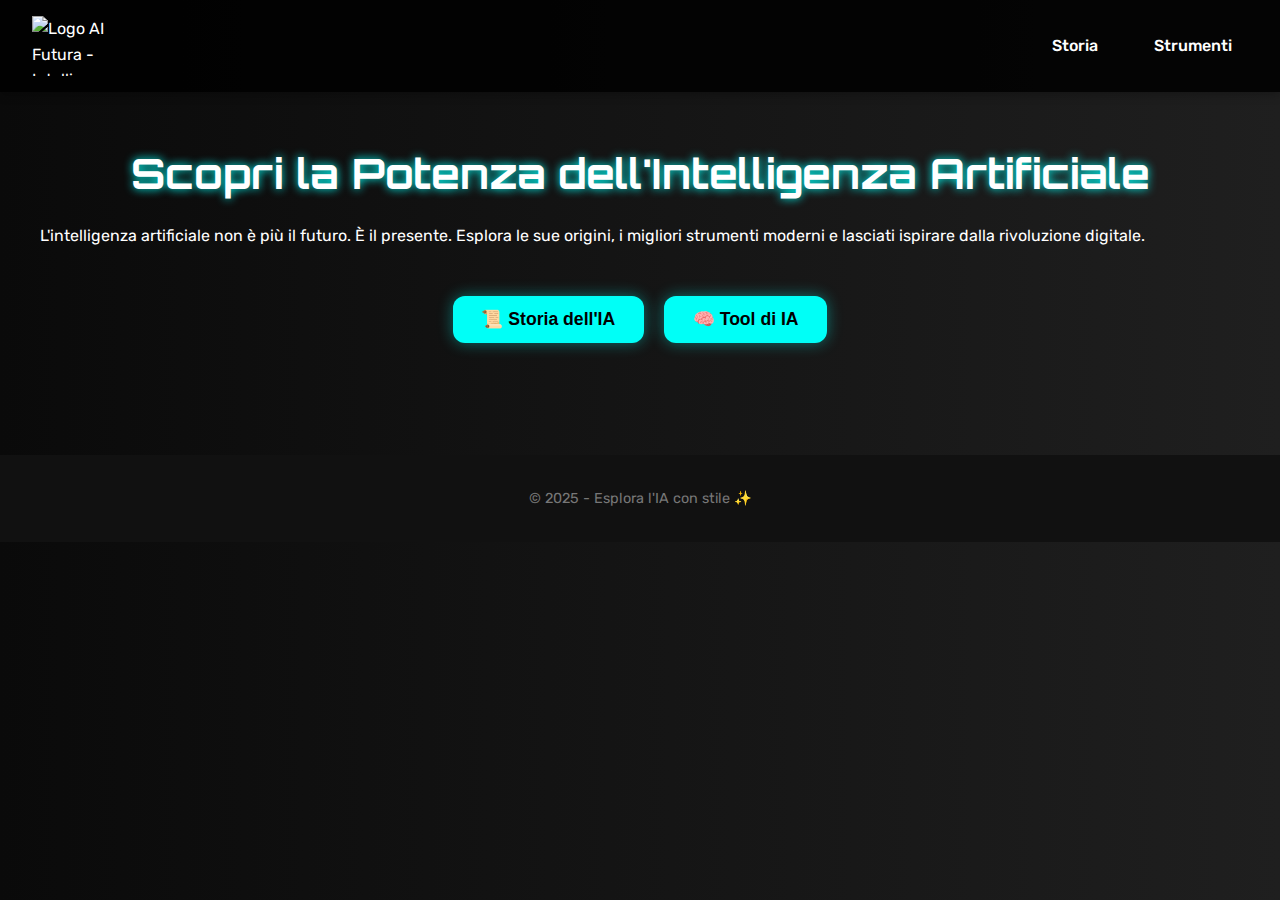
==== index.html @ b06c41e0 "Caricamento iniziale del sito" ====
<!DOCTYPE html>
<html lang="it">
<head>
  <meta charset="UTF-8">
  <meta name="viewport" content="width=device-width, initial-scale=1.0">
  <title>Benvenuto nel Futuro dell'IA</title>
  <meta name="description" content="Scopri la storia e gli strumenti più potenti dell'Intelligenza Artificiale moderna">
  <meta name="keywords" content="IA, AI, strumenti IA, storia IA, intelligenza artificiale">
  <meta property="og:title" content="Benvenuto nel Futuro dell'IA">
  <meta property="og:description" content="Esplora le origini e i migliori strumenti dell'intelligenza artificiale">
  
  <!-- Preload delle risorse critiche -->
  <link rel="preload" href="https://fonts.googleapis.com/css2?family=Orbitron:wght@600&family=Rubik&display=swap" as="style">
  <link rel="preload" href="assets/css/style.css" as="style">
  
  <!-- Fonts -->
  <link href="https://fonts.googleapis.com/css2?family=Orbitron:wght@600&family=Rubik&display=swap" rel="stylesheet">
  
  <!-- CSS -->
  <link rel="stylesheet" href="assets/css/style.css">
  
  <!-- Preload JS -->
  <link rel="preload" href="https://cdn.jsdelivr.net/npm/particles.js" as="script">
  <link rel="preload" href="https://unpkg.com/scrollreveal" as="script">
  <link rel="preload" href="assets/js/main.js" as="script">
</head>
<body>
  <div id="particles-js"></div>
  
  <header>
    <img src="assets/img/logo.webp" alt="Logo AI Futura - Intelligenza Artificiale" class="logo" width="120" height="60">
    <nav class="nav-links">
      <a href="storia.html" class="nav-link">Storia</a>
      <a href="tool.html" class="nav-link">Strumenti</a>
    </nav>
  </header>

  <main class="main-content animated-section">
    <h1>Scopri la Potenza dell'Intelligenza Artificiale</h1>
    <p>L'intelligenza artificiale non è più il futuro. È il presente. Esplora le sue origini, i migliori strumenti moderni e lasciati ispirare dalla rivoluzione digitale.</p>

    <div class="btn-container">
      <button class="btn" onclick="window.location.href='storia.html'" aria-label="Scopri la storia dell'IA">📜 Storia dell'IA</button>
      <button class="btn" onclick="window.location.href='tool.html'" aria-label="Esplora gli strumenti IA">🧠 Tool di IA</button>
    </div>
  </main>

  <footer>
    &copy; 2025 - Esplora l'IA con stile ✨
  </footer>

  <!-- Scripts -->
  <script src="https://cdn.jsdelivr.net/npm/particles.js"></script>
  <script src="https://unpkg.com/scrollreveal"></script>
  <script type="module" src="assets/js/main.js"></script>
</body>
</html>
---- assets/css/style.css ----
:root {
  --primary-color: #00fff7;
  --primary-dark: #00cccc;
  --bg-gradient: linear-gradient(to right, #0a0a0a, #1f1f1f);
  --text-color: white;
  --card-bg: rgba(255,255,255,0.05);
  --header-bg: rgba(0, 0, 0, 0.85);
  --footer-bg: #111;
}

/* Reset e Stili Base */
body, html {
  margin: 0;
  padding: 0;
  font-family: 'Rubik', sans-serif;
  background: var(--bg-gradient);
  color: var(--text-color);
  overflow-x: hidden;
  line-height: 1.6;
  min-height: 100vh;
}

/* Particelle */
#particles-js {
  position: fixed;
  width: 100%;
  height: 100%;
  z-index: -1;
}

/* Header */
header {
  position: sticky;
  top: 0;
  background-color: var(--header-bg);
  padding: 1rem 2rem;
  display: flex;
  align-items: center;
  justify-content: space-between;
  box-shadow: 0 2px 10px rgba(0,0,0,0.3);
  z-index: 1000;
}

.logo {
  height: 60px;
  width: auto;
  transition: transform 0.3s ease;
}

.logo:hover {
  transform: scale(1.05);
}

.nav-links {
  display: flex;
  gap: 1.5rem;
}

.nav-link {
  color: var(--text-color);
  text-decoration: none;
  padding: 0.5rem 1rem;
  border-radius: 5px;
  transition: all 0.3s ease;
  font-weight: 500;
}

.nav-link:hover {
  background-color: rgba(0, 255, 247, 0.1);
  color: var(--primary-color);
}

/* Titoli */
h1 {
  font-family: 'Orbitron', sans-serif;
  text-align: center;
  font-size: 2.6em;
  text-shadow: 0 0 10px var(--primary-color);
  margin: 2rem 0 1rem;
}

h2 {
  font-family: 'Orbitron', sans-serif;
  color: var(--primary-color);
  margin-top: 0;
  text-align: center;
  font-size: 1.8em;
  text-shadow: 0 0 8px rgba(0, 255, 247, 0.5);
  margin: 3rem 0 1.5rem;
  padding-bottom: 0.5rem;
  border-bottom: 1px solid rgba(0, 255, 247, 0.3);
}

/* Pulsanti */
.btn, .home-button {
  background: var(--primary-color);
  color: #000;
  padding: 0.8rem 1.8rem;
  border: none;
  border-radius: 12px;
  font-size: 1.1em;
  cursor: pointer;
  transition: all 0.3s ease;
  box-shadow: 0 0 15px rgba(0, 255, 247, 0.4);
  font-weight: 600;
  display: inline-block;
  text-align: center;
}

.btn:hover, .home-button:hover {
  background: var(--primary-dark);
  transform: scale(1.05);
  box-shadow: 0 0 20px rgba(0, 255, 247, 0.6);
}

.btn-container {
  display: flex;
  justify-content: center;
  flex-wrap: wrap;
  gap: 20px;
  margin: 3rem auto;
}

/* Contenuti principali */
.main-content {
  max-width: 1200px;
  margin: 0 auto;
  padding: 1rem;
}

/* Tool */
.tool-section {
  max-width: 900px;
  margin: 0 auto;
  padding: 20px;
}

.tool {
  background: var(--card-bg);
  border-left: 4px solid var(--primary-color);
  border-radius: 10px;
  padding: 1.2rem;
  margin-bottom: 1.5rem;
  animation: fadeInUp 0.8s ease;
}

.tool summary {
  font-weight: bold;
  font-size: 1.2em;
  cursor: pointer;
  display: flex;
  align-items: center;
}

.tool p {
  margin: 0.8rem 0;
}

.tool a {
  color: #80eaff;
  text-decoration: none;
  transition: color 0.2s ease;
}

.tool a:hover {
  color: var(--primary-color);
  text-decoration: underline;
}

.badge {
  display: inline-block;
  background-color: var(--primary-color);
  color: #000;
  font-size: 0.75em;
  padding: 0.2rem 0.6rem;
  margin-left: 0.8rem;
  border-radius: 5px;
  font-weight: bold;
}

/* Timeline */
.timeline {
  max-width: 900px;
  margin: 0 auto;
  padding: 20px;
}

.event {
  margin-bottom: 2rem;
  border-left: 4px solid var(--primary-color);
  padding-left: 1.5rem;
  animation: fadeInUp 0.8s ease;
}

.event h3 {
  margin: 0;
  font-size: 1.5em;
  color: var(--primary-color);
}

.event p {
  margin: 0.8rem 0 0;
}

.event a {
  color: #80eaff;
  text-decoration: none;
  transition: color 0.2s ease;
}

.event a:hover {
  color: var(--primary-color);
  text-decoration: underline;
}

/* Footer */
footer {
  text-align: center;
  padding: 2rem;
  background-color: var(--footer-bg);
  font-size: 0.9em;
  color: #777;
  margin-top: 3rem;
}

/* Animazioni */
@keyframes fadeInUp {
  from {
    opacity: 0;
    transform: translateY(20px);
  }
  to {
    opacity: 1;
    transform: translateY(0);
  }
}

/* Form */
.search-container {
  max-width: 600px;
  margin: 2rem auto;
}

#searchInput {
  display: block;
  width: 100%;
  padding: 0.8rem 1rem;
  border-radius: 10px;
  border: none;
  font-size: 1em;
  background: rgba(255,255,255,0.1);
  color: white;
  transition: all 0.3s ease;
}

#searchInput:focus {
  outline: none;
  box-shadow: 0 0 0 2px var(--primary-color);
  background: rgba(255,255,255,0.2);
}

/* Filtri */
.filter-buttons {
  display: flex;
  justify-content: center;
  flex-wrap: wrap;
  gap: 0.8rem;
  margin: 1.5rem auto;
  max-width: 900px;
}

.filter-btn {
  background: rgba(0, 255, 247, 0.1);
  color: var(--primary-color);
  border: 1px solid var(--primary-color);
  padding: 0.5rem 1rem;
  border-radius: 20px;
  cursor: pointer;
  transition: all 0.3s ease;
  font-size: 0.9rem;
}

.filter-btn:hover {
  background: rgba(0, 255, 247, 0.2);
}

.filter-btn.active {
  background: var(--primary-color);
  color: #000;
  font-weight: bold;
}

/* Responsive */
@media (max-width: 768px) {
  header {
    flex-direction: column;
    padding: 1rem;
  }
  
  .nav-links {
    margin-top: 1rem;
    gap: 1rem;
  }
  
  h1 {
    font-size: 2rem;
  }
  
  h2 {
    font-size: 1.5rem;
  }
  
  .btn, .home-button {
    padding: 0.7rem 1.5rem;
    font-size: 1em;
  }
  
  .filter-buttons {
    gap: 0.5rem;
  }
  
  .filter-btn {
    padding: 0.4rem 0.8rem;
    font-size: 0.8rem;
  }
}

@media (max-width: 480px) {
  h1 {
    font-size: 1.8rem;
  }
  
  h2 {
    font-size: 1.3rem;
  }
  
  .tool-section, .timeline {
    padding: 10px;
  }
}
---- assets/css/style.css ----
:root {
  --primary-color: #00fff7;
  --primary-dark: #00cccc;
  --bg-gradient: linear-gradient(to right, #0a0a0a, #1f1f1f);
  --text-color: white;
  --card-bg: rgba(255,255,255,0.05);
  --header-bg: rgba(0, 0, 0, 0.85);
  --footer-bg: #111;
}

/* Reset e Stili Base */
body, html {
  margin: 0;
  padding: 0;
  font-family: 'Rubik', sans-serif;
  background: var(--bg-gradient);
  color: var(--text-color);
  overflow-x: hidden;
  line-height: 1.6;
  min-height: 100vh;
}

/* Particelle */
#particles-js {
  position: fixed;
  width: 100%;
  height: 100%;
  z-index: -1;
}

/* Header */
header {
  position: sticky;
  top: 0;
  background-color: var(--header-bg);
  padding: 1rem 2rem;
  display: flex;
  align-items: center;
  justify-content: space-between;
  box-shadow: 0 2px 10px rgba(0,0,0,0.3);
  z-index: 1000;
}

.logo {
  height: 60px;
  width: auto;
  transition: transform 0.3s ease;
}

.logo:hover {
  transform: scale(1.05);
}

.nav-links {
  display: flex;
  gap: 1.5rem;
}

.nav-link {
  color: var(--text-color);
  text-decoration: none;
  padding: 0.5rem 1rem;
  border-radius: 5px;
  transition: all 0.3s ease;
  font-weight: 500;
}

.nav-link:hover {
  background-color: rgba(0, 255, 247, 0.1);
  color: var(--primary-color);
}

/* Titoli */
h1 {
  font-family: 'Orbitron', sans-serif;
  text-align: center;
  font-size: 2.6em;
  text-shadow: 0 0 10px var(--primary-color);
  margin: 2rem 0 1rem;
}

h2 {
  font-family: 'Orbitron', sans-serif;
  color: var(--primary-color);
  margin-top: 0;
  text-align: center;
  font-size: 1.8em;
  text-shadow: 0 0 8px rgba(0, 255, 247, 0.5);
  margin: 3rem 0 1.5rem;
  padding-bottom: 0.5rem;
  border-bottom: 1px solid rgba(0, 255, 247, 0.3);
}

/* Pulsanti */
.btn, .home-button {
  background: var(--primary-color);
  color: #000;
  padding: 0.8rem 1.8rem;
  border: none;
  border-radius: 12px;
  font-size: 1.1em;
  cursor: pointer;
  transition: all 0.3s ease;
  box-shadow: 0 0 15px rgba(0, 255, 247, 0.4);
  font-weight: 600;
  display: inline-block;
  text-align: center;
}

.btn:hover, .home-button:hover {
  background: var(--primary-dark);
  transform: scale(1.05);
  box-shadow: 0 0 20px rgba(0, 255, 247, 0.6);
}

.btn-container {
  display: flex;
  justify-content: center;
  flex-wrap: wrap;
  gap: 20px;
  margin: 3rem auto;
}

/* Contenuti principali */
.main-content {
  max-width: 1200px;
  margin: 0 auto;
  padding: 1rem;
}

/* Tool */
.tool-section {
  max-width: 900px;
  margin: 0 auto;
  padding: 20px;
}

.tool {
  background: var(--card-bg);
  border-left: 4px solid var(--primary-color);
  border-radius: 10px;
  padding: 1.2rem;
  margin-bottom: 1.5rem;
  animation: fadeInUp 0.8s ease;
}

.tool summary {
  font-weight: bold;
  font-size: 1.2em;
  cursor: pointer;
  display: flex;
  align-items: center;
}

.tool p {
  margin: 0.8rem 0;
}

.tool a {
  color: #80eaff;
  text-decoration: none;
  transition: color 0.2s ease;
}

.tool a:hover {
  color: var(--primary-color);
  text-decoration: underline;
}

.badge {
  display: inline-block;
  background-color: var(--primary-color);
  color: #000;
  font-size: 0.75em;
  padding: 0.2rem 0.6rem;
  margin-left: 0.8rem;
  border-radius: 5px;
  font-weight: bold;
}

/* Timeline */
.timeline {
  max-width: 900px;
  margin: 0 auto;
  padding: 20px;
}

.event {
  margin-bottom: 2rem;
  border-left: 4px solid var(--primary-color);
  padding-left: 1.5rem;
  animation: fadeInUp 0.8s ease;
}

.event h3 {
  margin: 0;
  font-size: 1.5em;
  color: var(--primary-color);
}

.event p {
  margin: 0.8rem 0 0;
}

.event a {
  color: #80eaff;
  text-decoration: none;
  transition: color 0.2s ease;
}

.event a:hover {
  color: var(--primary-color);
  text-decoration: underline;
}

/* Footer */
footer {
  text-align: center;
  padding: 2rem;
  background-color: var(--footer-bg);
  font-size: 0.9em;
  color: #777;
  margin-top: 3rem;
}

/* Animazioni */
@keyframes fadeInUp {
  from {
    opacity: 0;
    transform: translateY(20px);
  }
  to {
    opacity: 1;
    transform: translateY(0);
  }
}

/* Form */
.search-container {
  max-width: 600px;
  margin: 2rem auto;
}

#searchInput {
  display: block;
  width: 100%;
  padding: 0.8rem 1rem;
  border-radius: 10px;
  border: none;
  font-size: 1em;
  background: rgba(255,255,255,0.1);
  color: white;
  transition: all 0.3s ease;
}

#searchInput:focus {
  outline: none;
  box-shadow: 0 0 0 2px var(--primary-color);
  background: rgba(255,255,255,0.2);
}

/* Filtri */
.filter-buttons {
  display: flex;
  justify-content: center;
  flex-wrap: wrap;
  gap: 0.8rem;
  margin: 1.5rem auto;
  max-width: 900px;
}

.filter-btn {
  background: rgba(0, 255, 247, 0.1);
  color: var(--primary-color);
  border: 1px solid var(--primary-color);
  padding: 0.5rem 1rem;
  border-radius: 20px;
  cursor: pointer;
  transition: all 0.3s ease;
  font-size: 0.9rem;
}

.filter-btn:hover {
  background: rgba(0, 255, 247, 0.2);
}

.filter-btn.active {
  background: var(--primary-color);
  color: #000;
  font-weight: bold;
}

/* Responsive */
@media (max-width: 768px) {
  header {
    flex-direction: column;
    padding: 1rem;
  }
  
  .nav-links {
    margin-top: 1rem;
    gap: 1rem;
  }
  
  h1 {
    font-size: 2rem;
  }
  
  h2 {
    font-size: 1.5rem;
  }
  
  .btn, .home-button {
    padding: 0.7rem 1.5rem;
    font-size: 1em;
  }
  
  .filter-buttons {
    gap: 0.5rem;
  }
  
  .filter-btn {
    padding: 0.4rem 0.8rem;
    font-size: 0.8rem;
  }
}

@media (max-width: 480px) {
  h1 {
    font-size: 1.8rem;
  }
  
  h2 {
    font-size: 1.3rem;
  }
  
  .tool-section, .timeline {
    padding: 10px;
  }
}
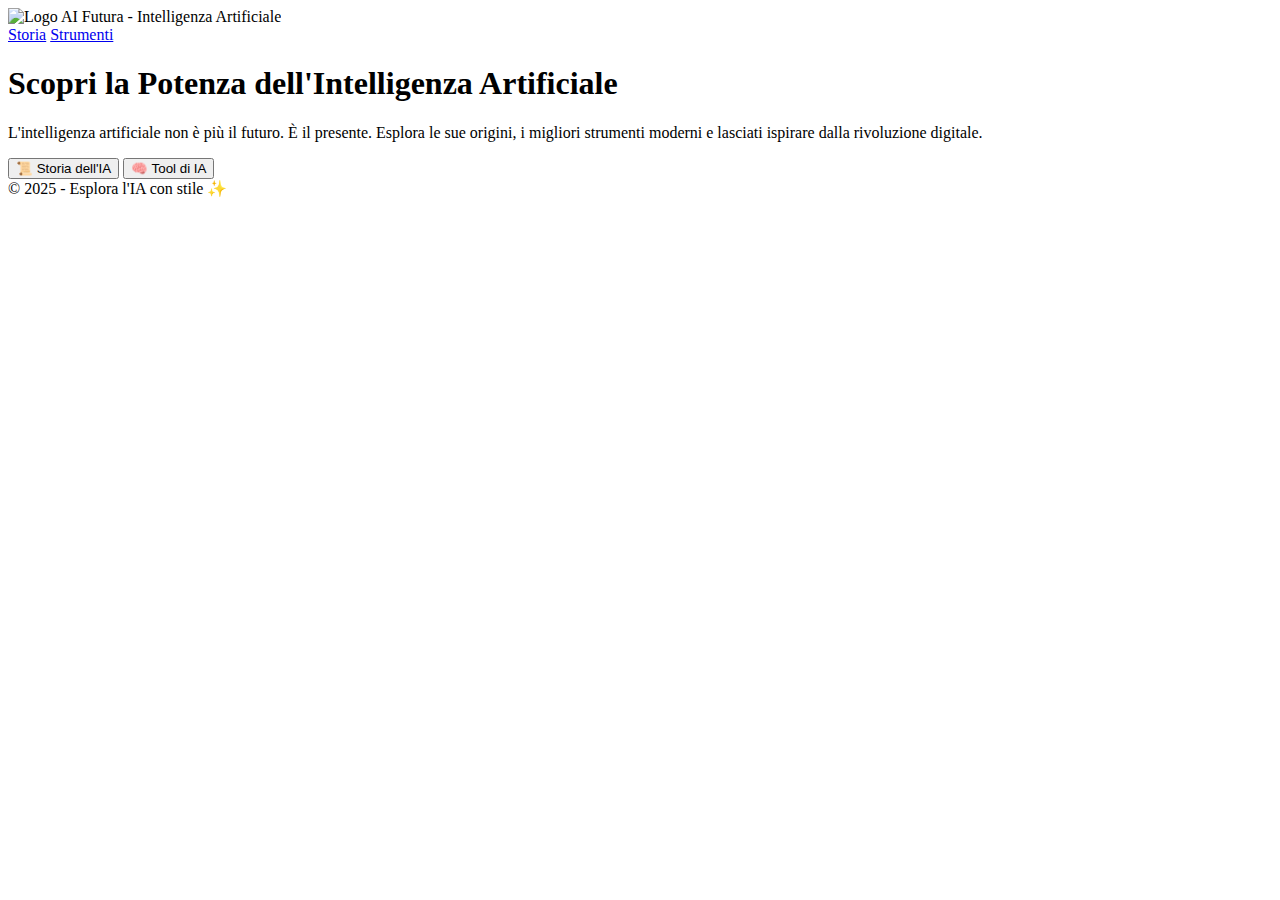
==== commit 03e57676: "Add files via upload" ====
--- a/index.html
+++ b/index.html
@@ -1,29 +1,23 @@
+<!DOCTYPE html>
 <!DOCTYPE html>
 <html lang="it">
 <head>
-  <meta charset="UTF-8">
-  <meta name="viewport" content="width=device-width, initial-scale=1.0">
-  <title>Benvenuto nel Futuro dell'IA</title>
-  <meta name="description" content="Scopri la storia e gli strumenti più potenti dell'Intelligenza Artificiale moderna">
-  <meta name="keywords" content="IA, AI, strumenti IA, storia IA, intelligenza artificiale">
-  <meta property="og:title" content="Benvenuto nel Futuro dell'IA">
-  <meta property="og:description" content="Esplora le origini e i migliori strumenti dell'intelligenza artificiale">
-  
-  <!-- Preload delle risorse critiche -->
-  <link rel="preload" href="https://fonts.googleapis.com/css2?family=Orbitron:wght@600&family=Rubik&display=swap" as="style">
-  <link rel="preload" href="assets/css/style.css" as="style">
-  
-  <!-- Fonts -->
-  <link href="https://fonts.googleapis.com/css2?family=Orbitron:wght@600&family=Rubik&display=swap" rel="stylesheet">
-  
-  <!-- CSS -->
-  <link rel="stylesheet" href="assets/css/style.css">
-  
-  <!-- Preload JS -->
-  <link rel="preload" href="https://cdn.jsdelivr.net/npm/particles.js" as="script">
-  <link rel="preload" href="https://unpkg.com/scrollreveal" as="script">
-  <link rel="preload" href="assets/js/main.js" as="script">
+  <meta charset="UTF-8" />
+  <meta name="viewport" content="width=device-width, initial-scale=1.0" />
+  <meta name="google-site-verification" content="erWakeSid_61JFzfatvT_COql9VA9hx-XQRvtkYetzM" />
+  <title>Benvenuto nel mio sito di intelligenza artificiale</title>
+  <meta name="description" content="Scopri i migliori strumenti gratuiti e a pagamento di intelligenza artificiale divisi per categoria: immagini, video, voce, testo, ricerca e molto altro.">
+  <meta name="keywords" content="intelligenza artificiale, AI tools, strumenti IA, AI gratis, AI immagini, AI video, chatbot, GPT, machine learning">
+  <meta name="author" content="Fabio">
+  <meta name="robots" content="index, follow">
+  <link href="https://fonts.googleapis.com/css2?family=Orbitron:wght@600&family=Rubik&display=swap" rel="stylesheet" />
+  <script src="https://cdn.jsdelivr.net/npm/particles.js"></script>
+  <script src="https://unpkg.com/scrollreveal"></script>
+  <style>
+    /* (Qui sotto puoi mantenere il tuo stile già esistente) */
+  </style>
 </head>
+
 <body>
   <div id="particles-js"></div>
   
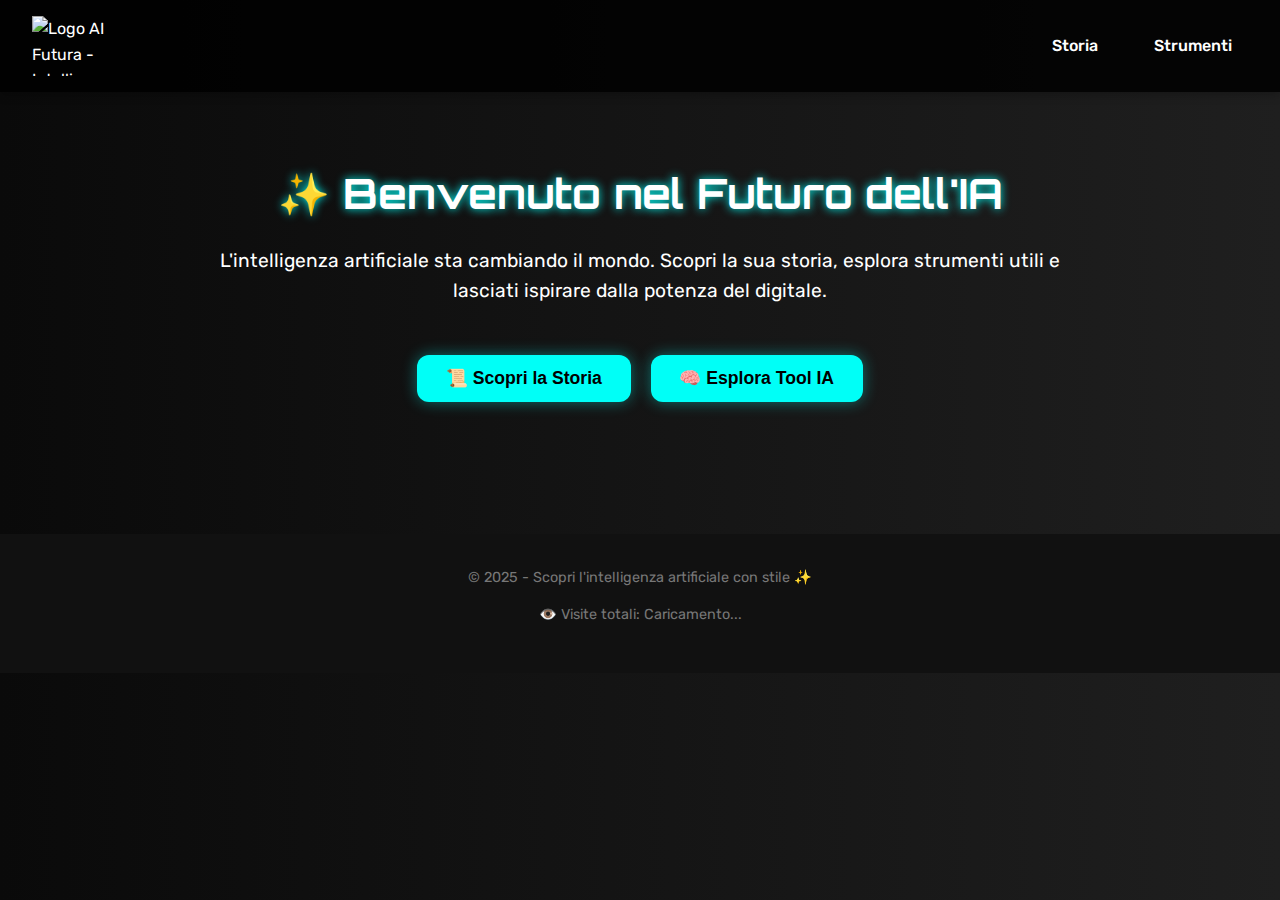
==== commit 9cb6bcfc: "Update index.html" ====
--- a/index.html
+++ b/index.html
@@ -1,26 +1,30 @@
-<!DOCTYPE html>
 <!DOCTYPE html>
 <html lang="it">
 <head>
   <meta charset="UTF-8" />
   <meta name="viewport" content="width=device-width, initial-scale=1.0" />
   <meta name="google-site-verification" content="erWakeSid_61JFzfatvT_COql9VA9hx-XQRvtkYetzM" />
-  <title>Benvenuto nel mio sito di intelligenza artificiale</title>
-  <meta name="description" content="Scopri i migliori strumenti gratuiti e a pagamento di intelligenza artificiale divisi per categoria: immagini, video, voce, testo, ricerca e molto altro.">
-  <meta name="keywords" content="intelligenza artificiale, AI tools, strumenti IA, AI gratis, AI immagini, AI video, chatbot, GPT, machine learning">
+  <title>Benvenuto nel mondo dell'Intelligenza Artificiale</title>
+  <meta name="description" content="Esplora la storia, gli strumenti e il potenziale dell'IA. Una guida visiva e moderna per scoprire l'intelligenza artificiale.">
+  <meta name="keywords" content="intelligenza artificiale, AI, storia IA, strumenti IA, AI gratis, machine learning, chatbot">
   <meta name="author" content="Fabio">
   <meta name="robots" content="index, follow">
+
+  <!-- Fonts -->
   <link href="https://fonts.googleapis.com/css2?family=Orbitron:wght@600&family=Rubik&display=swap" rel="stylesheet" />
+
+  <!-- Style -->
+  <link rel="stylesheet" href="assets/css/style.css" />
+
+  <!-- Particles e ScrollReveal -->
   <script src="https://cdn.jsdelivr.net/npm/particles.js"></script>
   <script src="https://unpkg.com/scrollreveal"></script>
-  <style>
-    /* (Qui sotto puoi mantenere il tuo stile già esistente) */
-  </style>
 </head>
 
 <body>
   <div id="particles-js"></div>
-  
+
+  <!-- Header -->
   <header>
     <img src="assets/img/logo.webp" alt="Logo AI Futura - Intelligenza Artificiale" class="logo" width="120" height="60">
     <nav class="nav-links">
@@ -29,23 +33,65 @@
     </nav>
   </header>
 
+  <!-- Sezione principale -->
   <main class="main-content animated-section">
-    <h1>Scopri la Potenza dell'Intelligenza Artificiale</h1>
-    <p>L'intelligenza artificiale non è più il futuro. È il presente. Esplora le sue origini, i migliori strumenti moderni e lasciati ispirare dalla rivoluzione digitale.</p>
+    <section class="tool-section">
+      <h1>✨ Benvenuto nel Futuro dell'IA</h1>
+      <p style="text-align: center; font-size: 1.2em;">
+        L'intelligenza artificiale sta cambiando il mondo. Scopri la sua storia, esplora strumenti utili e lasciati ispirare dalla potenza del digitale.
+      </p>
 
-    <div class="btn-container">
-      <button class="btn" onclick="window.location.href='storia.html'" aria-label="Scopri la storia dell'IA">📜 Storia dell'IA</button>
-      <button class="btn" onclick="window.location.href='tool.html'" aria-label="Esplora gli strumenti IA">🧠 Tool di IA</button>
-    </div>
+      <div class="btn-container">
+        <button class="btn" onclick="window.location.href='storia.html'" aria-label="Vai alla storia dell'IA">📜 Scopri la Storia</button>
+        <button class="btn" onclick="window.location.href='tool.html'" aria-label="Esplora gli strumenti IA">🧠 Esplora Tool IA</button>
+      </div>
+    </section>
   </main>
 
+  <!-- Footer -->
   <footer>
-    &copy; 2025 - Esplora l'IA con stile ✨
+    &copy; 2025 - Scopri l'intelligenza artificiale con stile ✨
+    <p style="text-align: center;">👁️ Visite totali: <span id="visite-counter">Caricamento...</span></p>
   </footer>
 
-  <!-- Scripts -->
-  <script src="https://cdn.jsdelivr.net/npm/particles.js"></script>
-  <script src="https://unpkg.com/scrollreveal"></script>
+  <!-- Script principale -->
   <script type="module" src="assets/js/main.js"></script>
+
+  <!-- Firebase compatibile -->
+  <script src="https://www.gstatic.com/firebasejs/10.12.0/firebase-app-compat.js"></script>
+  <script src="https://www.gstatic.com/firebasejs/10.12.0/firebase-database-compat.js"></script>
+  <script>
+    const firebaseConfig = {
+      apiKey: "AIzaSyAwoTf5gfBy2fwWAsk2wubLKelieHNxQ10",
+      authDomain: "contatorevisiteai.firebaseapp.com",
+      databaseURL: "https://contatorevisiteai-default-rtdb.europe-west1.firebasedatabase.app/",
+      projectId: "contatorevisiteai",
+      storageBucket: "contatorevisiteai.appspot.com",
+      messagingSenderId: "729073780114",
+      appId: "1:729073780114:web:0646369c1a339713b32d4b"
+    };
+
+    firebase.initializeApp(firebaseConfig);
+    const db = firebase.database();
+    const counterRef = db.ref('visite');
+
+    window.addEventListener('DOMContentLoaded', () => {
+      const counterElement = document.getElementById("visite-counter");
+
+      counterRef.once('value')
+        .then(snapshot => {
+          let count = snapshot.exists() ? snapshot.val() : 0;
+          count++;
+          return counterRef.set(count).then(() => count);
+        })
+        .then(updatedCount => {
+          counterElement.innerText = updatedCount;
+        })
+        .catch(error => {
+          console.error("Errore nel contatore Firebase:", error);
+          counterElement.innerText = "Errore";
+        });
+    });
+  </script>
 </body>
-</html>+</html>
--- a/assets/css/style.css
+++ b/assets/css/style.css
@@ -0,0 +1,340 @@
+:root {
+  --primary-color: #00fff7;
+  --primary-dark: #00cccc;
+  --bg-gradient: linear-gradient(to right, #0a0a0a, #1f1f1f);
+  --text-color: white;
+  --card-bg: rgba(255,255,255,0.05);
+  --header-bg: rgba(0, 0, 0, 0.85);
+  --footer-bg: #111;
+}
+
+/* Reset e Stili Base */
+body, html {
+  margin: 0;
+  padding: 0;
+  font-family: 'Rubik', sans-serif;
+  background: var(--bg-gradient);
+  color: var(--text-color);
+  overflow-x: hidden;
+  line-height: 1.6;
+  min-height: 100vh;
+}
+
+/* Particelle */
+#particles-js {
+  position: fixed;
+  width: 100%;
+  height: 100%;
+  z-index: -1;
+}
+
+/* Header */
+header {
+  position: sticky;
+  top: 0;
+  background-color: var(--header-bg);
+  padding: 1rem 2rem;
+  display: flex;
+  align-items: center;
+  justify-content: space-between;
+  box-shadow: 0 2px 10px rgba(0,0,0,0.3);
+  z-index: 1000;
+}
+
+.logo {
+  height: 60px;
+  width: auto;
+  transition: transform 0.3s ease;
+}
+
+.logo:hover {
+  transform: scale(1.05);
+}
+
+.nav-links {
+  display: flex;
+  gap: 1.5rem;
+}
+
+.nav-link {
+  color: var(--text-color);
+  text-decoration: none;
+  padding: 0.5rem 1rem;
+  border-radius: 5px;
+  transition: all 0.3s ease;
+  font-weight: 500;
+}
+
+.nav-link:hover {
+  background-color: rgba(0, 255, 247, 0.1);
+  color: var(--primary-color);
+}
+
+/* Titoli */
+h1 {
+  font-family: 'Orbitron', sans-serif;
+  text-align: center;
+  font-size: 2.6em;
+  text-shadow: 0 0 10px var(--primary-color);
+  margin: 2rem 0 1rem;
+}
+
+h2 {
+  font-family: 'Orbitron', sans-serif;
+  color: var(--primary-color);
+  margin-top: 0;
+  text-align: center;
+  font-size: 1.8em;
+  text-shadow: 0 0 8px rgba(0, 255, 247, 0.5);
+  margin: 3rem 0 1.5rem;
+  padding-bottom: 0.5rem;
+  border-bottom: 1px solid rgba(0, 255, 247, 0.3);
+}
+
+/* Pulsanti */
+.btn, .home-button {
+  background: var(--primary-color);
+  color: #000;
+  padding: 0.8rem 1.8rem;
+  border: none;
+  border-radius: 12px;
+  font-size: 1.1em;
+  cursor: pointer;
+  transition: all 0.3s ease;
+  box-shadow: 0 0 15px rgba(0, 255, 247, 0.4);
+  font-weight: 600;
+  display: inline-block;
+  text-align: center;
+}
+
+.btn:hover, .home-button:hover {
+  background: var(--primary-dark);
+  transform: scale(1.05);
+  box-shadow: 0 0 20px rgba(0, 255, 247, 0.6);
+}
+
+.btn-container {
+  display: flex;
+  justify-content: center;
+  flex-wrap: wrap;
+  gap: 20px;
+  margin: 3rem auto;
+}
+
+/* Contenuti principali */
+.main-content {
+  max-width: 1200px;
+  margin: 0 auto;
+  padding: 1rem;
+}
+
+/* Tool */
+.tool-section {
+  max-width: 900px;
+  margin: 0 auto;
+  padding: 20px;
+}
+
+.tool {
+  background: var(--card-bg);
+  border-left: 4px solid var(--primary-color);
+  border-radius: 10px;
+  padding: 1.2rem;
+  margin-bottom: 1.5rem;
+  animation: fadeInUp 0.8s ease;
+}
+
+.tool summary {
+  font-weight: bold;
+  font-size: 1.2em;
+  cursor: pointer;
+  display: flex;
+  align-items: center;
+}
+
+.tool p {
+  margin: 0.8rem 0;
+}
+
+.tool a {
+  color: #80eaff;
+  text-decoration: none;
+  transition: color 0.2s ease;
+}
+
+.tool a:hover {
+  color: var(--primary-color);
+  text-decoration: underline;
+}
+
+.badge {
+  display: inline-block;
+  background-color: var(--primary-color);
+  color: #000;
+  font-size: 0.75em;
+  padding: 0.2rem 0.6rem;
+  margin-left: 0.8rem;
+  border-radius: 5px;
+  font-weight: bold;
+}
+
+/* Timeline */
+.timeline {
+  max-width: 900px;
+  margin: 0 auto;
+  padding: 20px;
+}
+
+.event {
+  margin-bottom: 2rem;
+  border-left: 4px solid var(--primary-color);
+  padding-left: 1.5rem;
+  animation: fadeInUp 0.8s ease;
+}
+
+.event h3 {
+  margin: 0;
+  font-size: 1.5em;
+  color: var(--primary-color);
+}
+
+.event p {
+  margin: 0.8rem 0 0;
+}
+
+.event a {
+  color: #80eaff;
+  text-decoration: none;
+  transition: color 0.2s ease;
+}
+
+.event a:hover {
+  color: var(--primary-color);
+  text-decoration: underline;
+}
+
+/* Footer */
+footer {
+  text-align: center;
+  padding: 2rem;
+  background-color: var(--footer-bg);
+  font-size: 0.9em;
+  color: #777;
+  margin-top: 3rem;
+}
+
+/* Animazioni */
+@keyframes fadeInUp {
+  from {
+    opacity: 0;
+    transform: translateY(20px);
+  }
+  to {
+    opacity: 1;
+    transform: translateY(0);
+  }
+}
+
+/* Form */
+.search-container {
+  max-width: 600px;
+  margin: 2rem auto;
+}
+
+#searchInput {
+  display: block;
+  width: 100%;
+  padding: 0.8rem 1rem;
+  border-radius: 10px;
+  border: none;
+  font-size: 1em;
+  background: rgba(255,255,255,0.1);
+  color: white;
+  transition: all 0.3s ease;
+}
+
+#searchInput:focus {
+  outline: none;
+  box-shadow: 0 0 0 2px var(--primary-color);
+  background: rgba(255,255,255,0.2);
+}
+
+/* Filtri */
+.filter-buttons {
+  display: flex;
+  justify-content: center;
+  flex-wrap: wrap;
+  gap: 0.8rem;
+  margin: 1.5rem auto;
+  max-width: 900px;
+}
+
+.filter-btn {
+  background: rgba(0, 255, 247, 0.1);
+  color: var(--primary-color);
+  border: 1px solid var(--primary-color);
+  padding: 0.5rem 1rem;
+  border-radius: 20px;
+  cursor: pointer;
+  transition: all 0.3s ease;
+  font-size: 0.9rem;
+}
+
+.filter-btn:hover {
+  background: rgba(0, 255, 247, 0.2);
+}
+
+.filter-btn.active {
+  background: var(--primary-color);
+  color: #000;
+  font-weight: bold;
+}
+
+/* Responsive */
+@media (max-width: 768px) {
+  header {
+    flex-direction: column;
+    padding: 1rem;
+  }
+  
+  .nav-links {
+    margin-top: 1rem;
+    gap: 1rem;
+  }
+  
+  h1 {
+    font-size: 2rem;
+  }
+  
+  h2 {
+    font-size: 1.5rem;
+  }
+  
+  .btn, .home-button {
+    padding: 0.7rem 1.5rem;
+    font-size: 1em;
+  }
+  
+  .filter-buttons {
+    gap: 0.5rem;
+  }
+  
+  .filter-btn {
+    padding: 0.4rem 0.8rem;
+    font-size: 0.8rem;
+  }
+}
+
+@media (max-width: 480px) {
+  h1 {
+    font-size: 1.8rem;
+  }
+  
+  h2 {
+    font-size: 1.3rem;
+  }
+  
+  .tool-section, .timeline {
+    padding: 10px;
+  }
+}